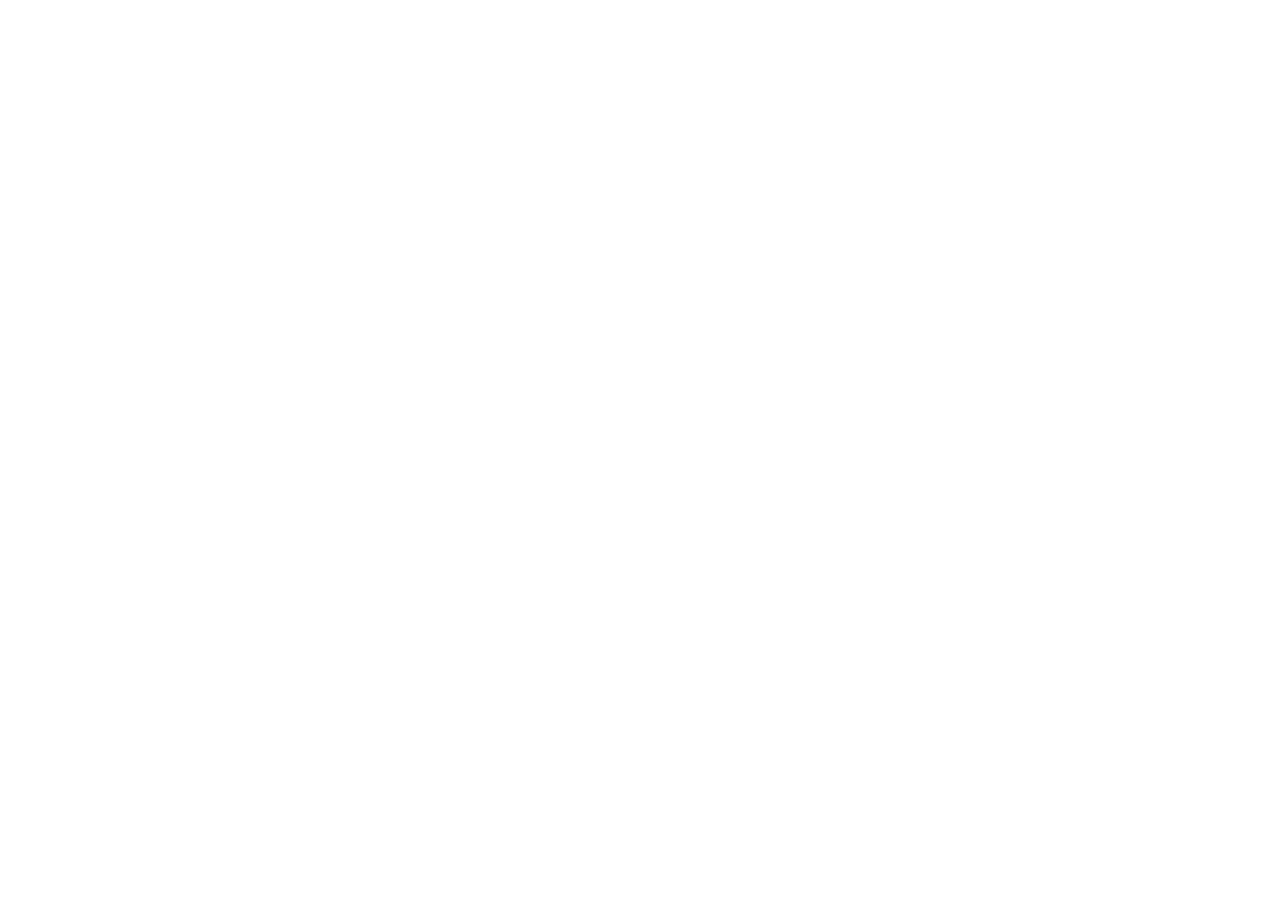
==== index.html @ da97d0c1 "first commit" ====
<!DOCTYPE html>
<html lang="en">
<head>
    <meta charset="UTF-8">
    <meta name="viewport" content="width=device-width, initial-scale=1.0">
    <title>Document</title>
</head>
<body>
    
</body>
</html>
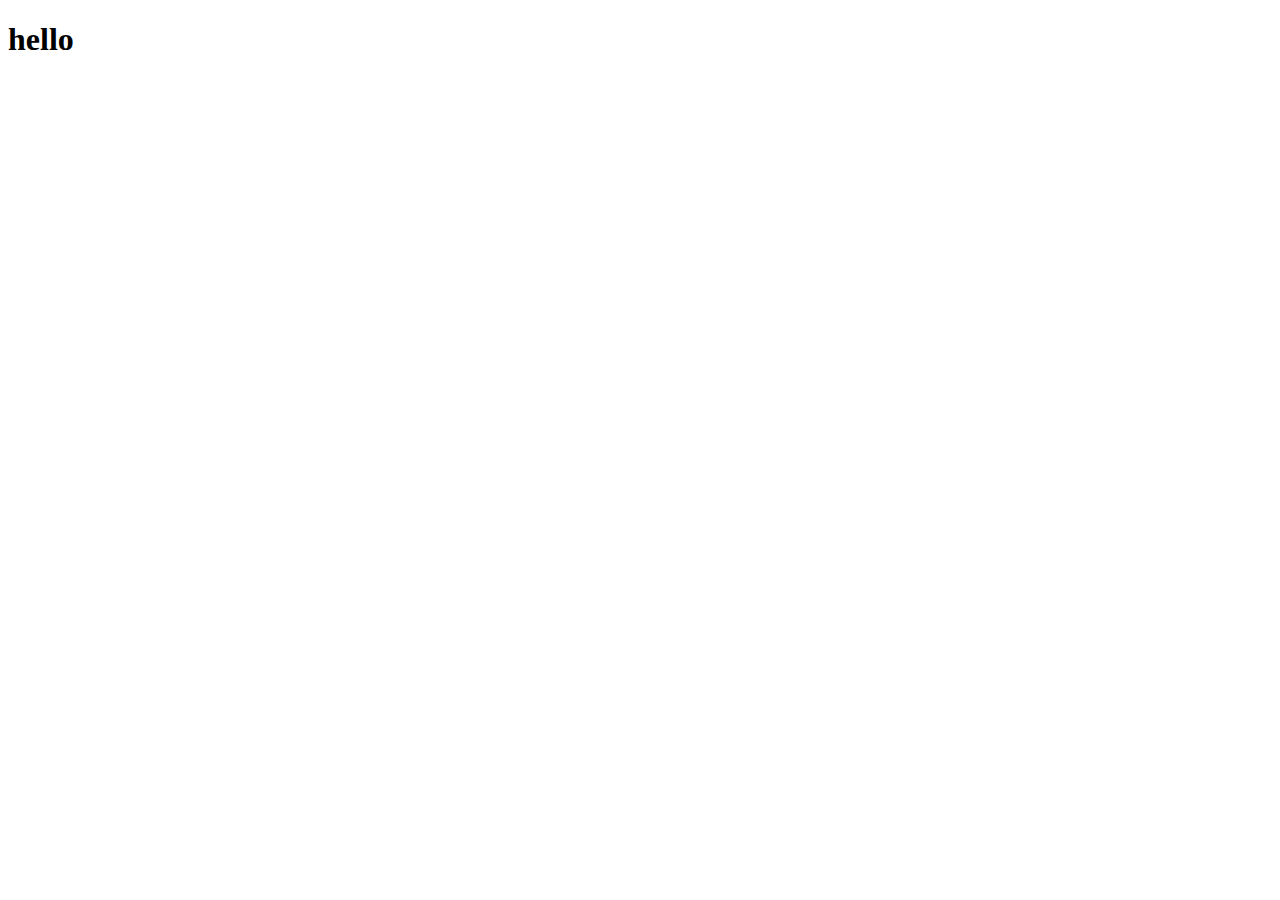
==== commit e47c659f: "add heading" ====
--- a/index.html
+++ b/index.html
@@ -6,6 +6,6 @@
     <title>Document</title>
 </head>
 <body>
-    
+    <h1>hello</h1>
 </body>
 </html>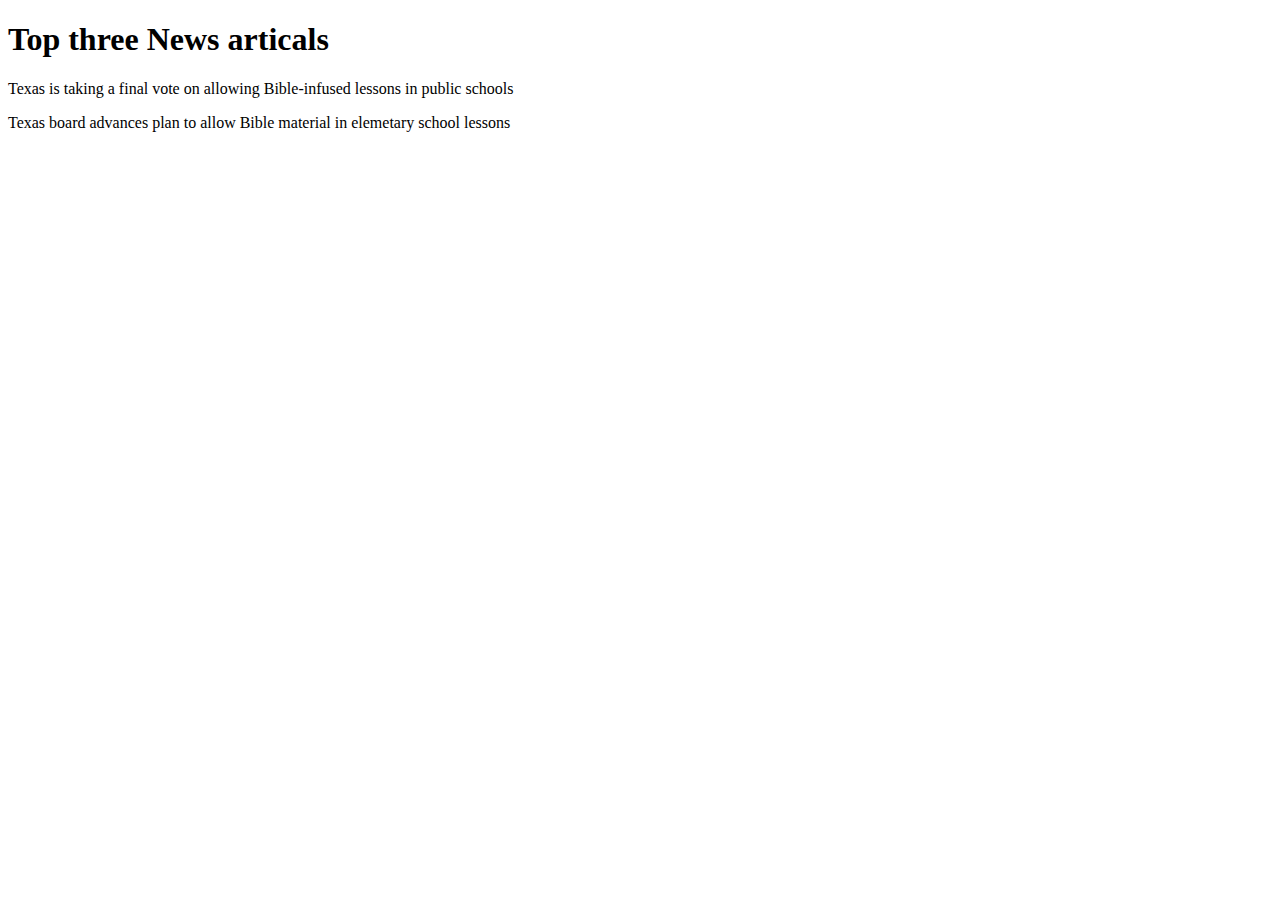
==== commit a30ef5e1: "started lab" ====
--- a/index.html
+++ b/index.html
@@ -3,9 +3,14 @@
 <head>
     <meta charset="UTF-8">
     <meta name="viewport" content="width=device-width, initial-scale=1.0">
-    <title>Document</title>
+    <title>News</title>
 </head>
 <body>
-    <h1>hello</h1>
-</body>
+    <h1>Top three News articals</h1>
+    <p><Speaker Johnson declares support for banning Sarah McBride's access to women's restrooms
+    </p>
+<p>Texas is taking a final vote on allowing Bible-infused lessons in public schools</p>
+
+</body>    <p>Texas board advances plan to allow Bible material in elemetary school lessons</p>
+
 </html>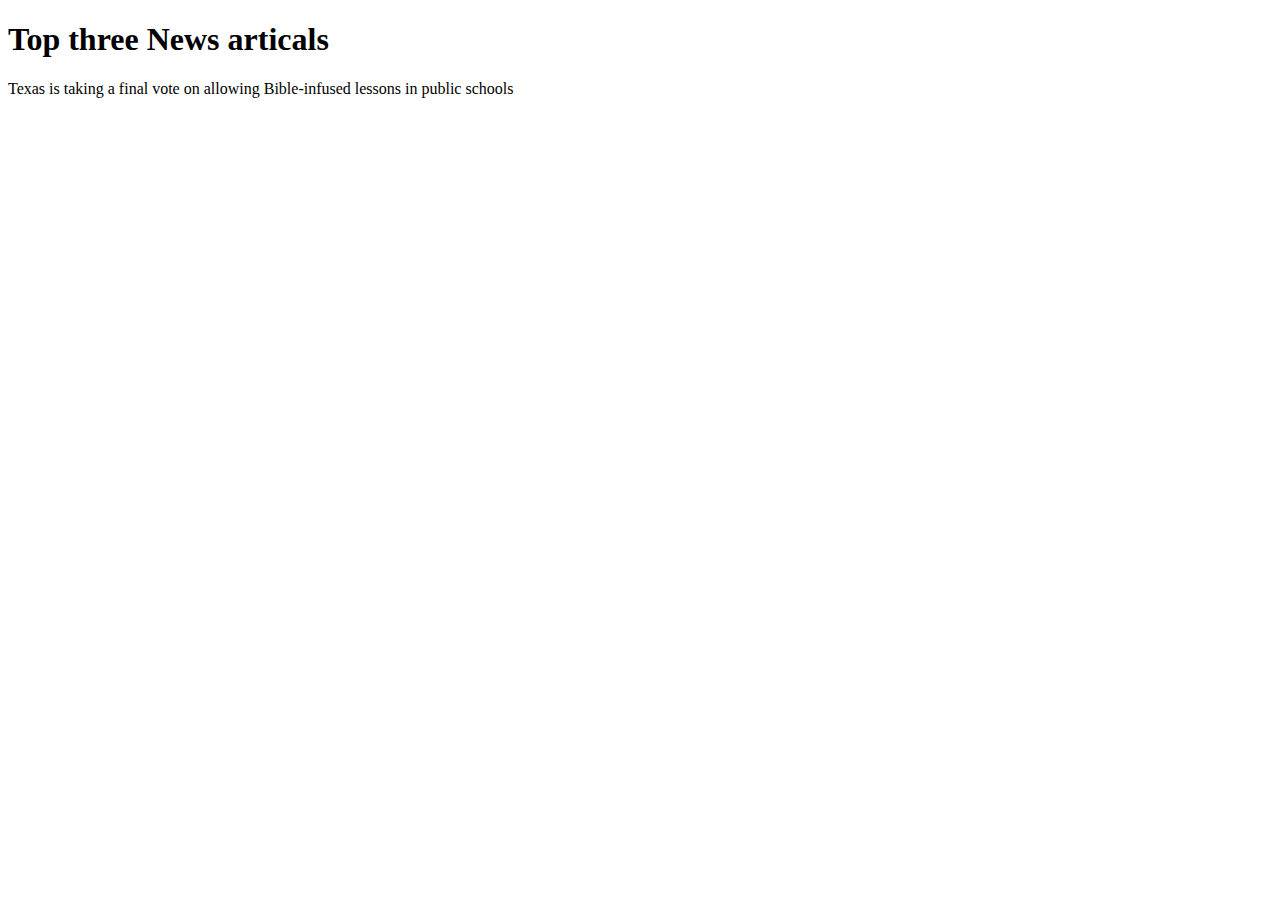
==== commit 1c339c35: "changed p inside body" ====
--- a/index.html
+++ b/index.html
@@ -1,16 +1,24 @@
 <!DOCTYPE html>
 <html lang="en">
+
 <head>
     <meta charset="UTF-8">
     <meta name="viewport" content="width=device-width, initial-scale=1.0">
     <title>News</title>
 </head>
+
 <body>
     <h1>Top three News articals</h1>
-    <p><Speaker Johnson declares support for banning Sarah McBride's access to women's restrooms
-    </p>
-<p>Texas is taking a final vote on allowing Bible-infused lessons in public schools</p>
+    <p>
+        <Speaker Johnson declares support for banning Sarah McBride's access to women's restrooms </p>
+            <p>Texas is taking a final vote on allowing Bible-infused lessons in public schools</p>
 
-</body>    <p>Texas board advances plan to allow Bible material in elemetary school lessons</p>
+
+
+
+
+
+</body>
+
 
 </html>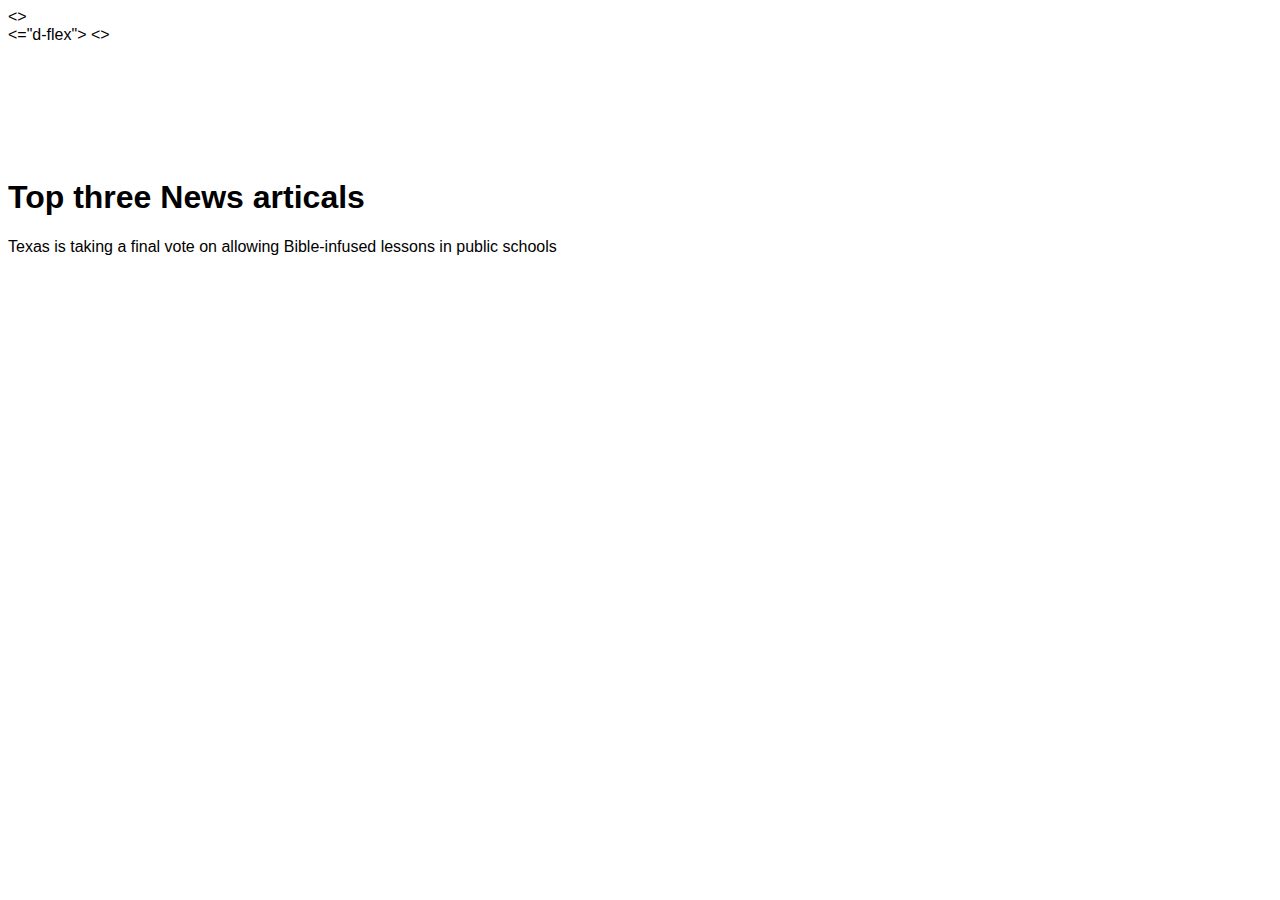
==== commit efc0e430: "added sections and css" ====
--- a/index.html
+++ b/index.html
@@ -5,9 +5,32 @@
     <meta charset="UTF-8">
     <meta name="viewport" content="width=device-width, initial-scale=1.0">
     <title>News</title>
+    <link rel="stylesheet" href="styles.css">
 </head>
 
-<body>
+<>
+    <header></header>
+    <="d-flex">
+        <>
+        <Section> 
+            <h2></h2>
+            <img src="" alt="">
+            <p></p>
+        </Section>
+        <section>
+            <h2></h2>
+            <img src="" alt="">
+            <p></p>
+        </section>
+        <section>
+            <h2></h2>
+            <img src="" alt="">
+            <p></p>
+        </section>
+    </div>
+        
+    </main>
+    <footer></footer>
     <h1>Top three News articals</h1>
     <p>
         <Speaker Johnson declares support for banning Sarah McBride's access to women's restrooms </p>
--- a/styles.css
+++ b/styles.css
@@ -0,0 +1,13 @@
+body { 
+    font-family:Arial, Helvetica, sans-serif;
+
+}
+
+main {
+    background-color: blue;
+    font-family: 'Courier New', Courier, monospace;
+}
+
+.d-flex {
+    display: flex;
+}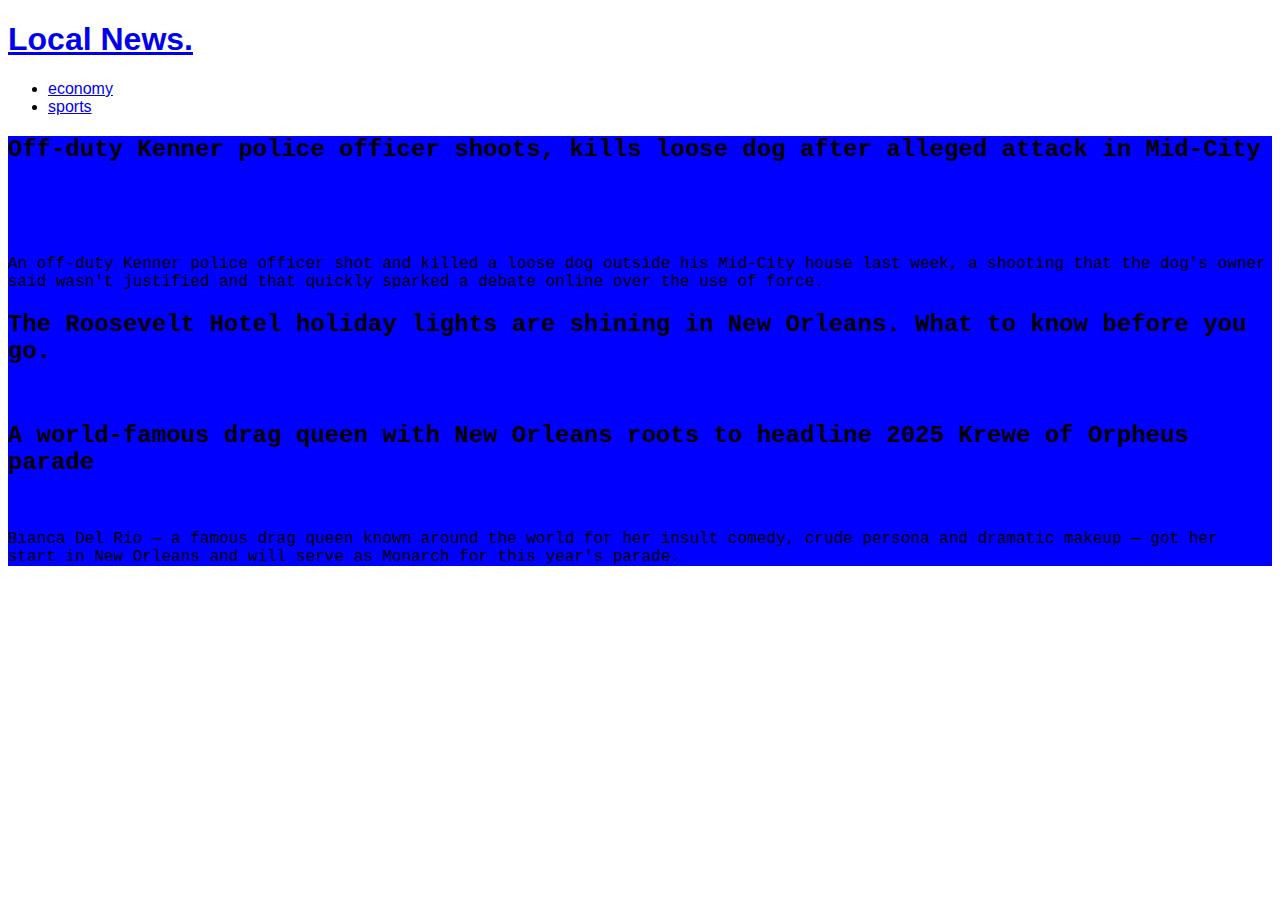
==== commit 954124cd: "Added text" ====
--- a/index.html
+++ b/index.html
@@ -5,40 +5,51 @@
     <meta charset="UTF-8">
     <meta name="viewport" content="width=device-width, initial-scale=1.0">
     <title>News</title>
+    <a href="economy" economy.html">
+    <a href="sports" sports.html">
     <link rel="stylesheet" href="styles.css">
 </head>
 
-<>
-    <header></header>
-    <="d-flex">
-        <>
+
+    <header>
+        <h1>
+            Local News.
+        </h1>
+        <ul>
+        <li><a href="economy.html">economy</a></li>
+        <li><a href="sports.html">sports</a></li>
+        </ul>
+      
+
+    </header>
+
+<main>
+
+
+        
         <Section> 
-            <h2></h2>
+            <h2>Off-duty Kenner police officer shoots, kills loose dog after alleged attack in Mid-City</h2>
             <img src="" alt="">
             <p></p>
         </Section>
         <section>
             <h2></h2>
-            <img src="" alt="">
-            <p></p>
+            <img src="https://bloximages.newyork1.vip.townnews.com/nola.com/content/tncms/assets/v3/editorial/d/20/d20e1ace-b116-11ef-8345-9bb188954186/674e6229d853d.image.png?crop=1120%2C630%2C6%2C373&resize=640%2C360&order=crop%2Cresize" alt="">
+            <p>An off-duty Kenner police officer shot and killed a loose dog outside his Mid-City house last week, a shooting that the dog's owner said wasn't justified and that quickly sparked a debate online over the use of force. </p>
         </section>
         <section>
-            <h2></h2>
-            <img src="" alt="">
-            <p></p>
+            <h2>The Roosevelt Hotel holiday lights are shining in New Orleans. What to know before you go.</h2>
+            <img src="https://bloximages.newyork1.vip.townnews.com/nola.com/content/tncms/assets/v3/editorial/f/24/f24f7fa8-ab35-11ef-a794-fb5f66bc1d92/67448385d590c.image.jpg?resize=640%2C427" alt="">
+            <p><The holiday lights display at Roosevelt Hotel in New Orleans has dazzled locals and tourists and alike for years and is often ranked as one of the best Christmas displays in the U.S.
+
+                With 112,000 sparkling lights and elegant, snow-dusted Christmas trees lining the lobby, it's no wonder why the hall transforms into a holiday hotspot./p>
         </section>
-    </div>
-        
+    <h2>A world-famous drag queen with New Orleans roots to headline 2025 Krewe of Orpheus parade</h2>
+        <img src="https://bloximages.newyork1.vip.townnews.com/nola.com/content/tncms/assets/v3/editorial/5/77/577011b4-2870-11ec-ba79-5bad972b2b9b/5d14f77cd7fad.image.jpg?crop=650%2C368%2C4%2C28&resize=640%2C362&order=crop%2Cresize" alt="">
+        <p>Bianca Del Rio — a famous drag queen known around the world for her insult comedy, crude persona and dramatic makeup — got her start in New Orleans and will serve as Monarch for this year's parade. </p>
     </main>
     <footer></footer>
-    <h1>Top three News articals</h1>
-    <p>
-        <Speaker Johnson declares support for banning Sarah McBride's access to women's restrooms </p>
-            <p>Texas is taking a final vote on allowing Bible-infused lessons in public schools</p>
-
-
-
-
+  
 
 
 </body>
--- a/styles.css
+++ b/styles.css
@@ -1,13 +1,20 @@
-body { 
-    font-family:Arial, Helvetica, sans-serif;
-
+body {
+  font-family: Arial, Helvetica, sans-serif;
 }
 
 main {
-    background-color: blue;
-    font-family: 'Courier New', Courier, monospace;
+  background-color: blue;
+  font-family: "Courier New", Courier, monospace;
 }
 
 .d-flex {
-    display: flex;
-}+  display: flex;
+}
+p.a {
+  font: 50px Arial, sans-serif;
+}
+
+p.b {
+  font: italic small-caps bold 35px/30px Georgia, serif;
+}
+
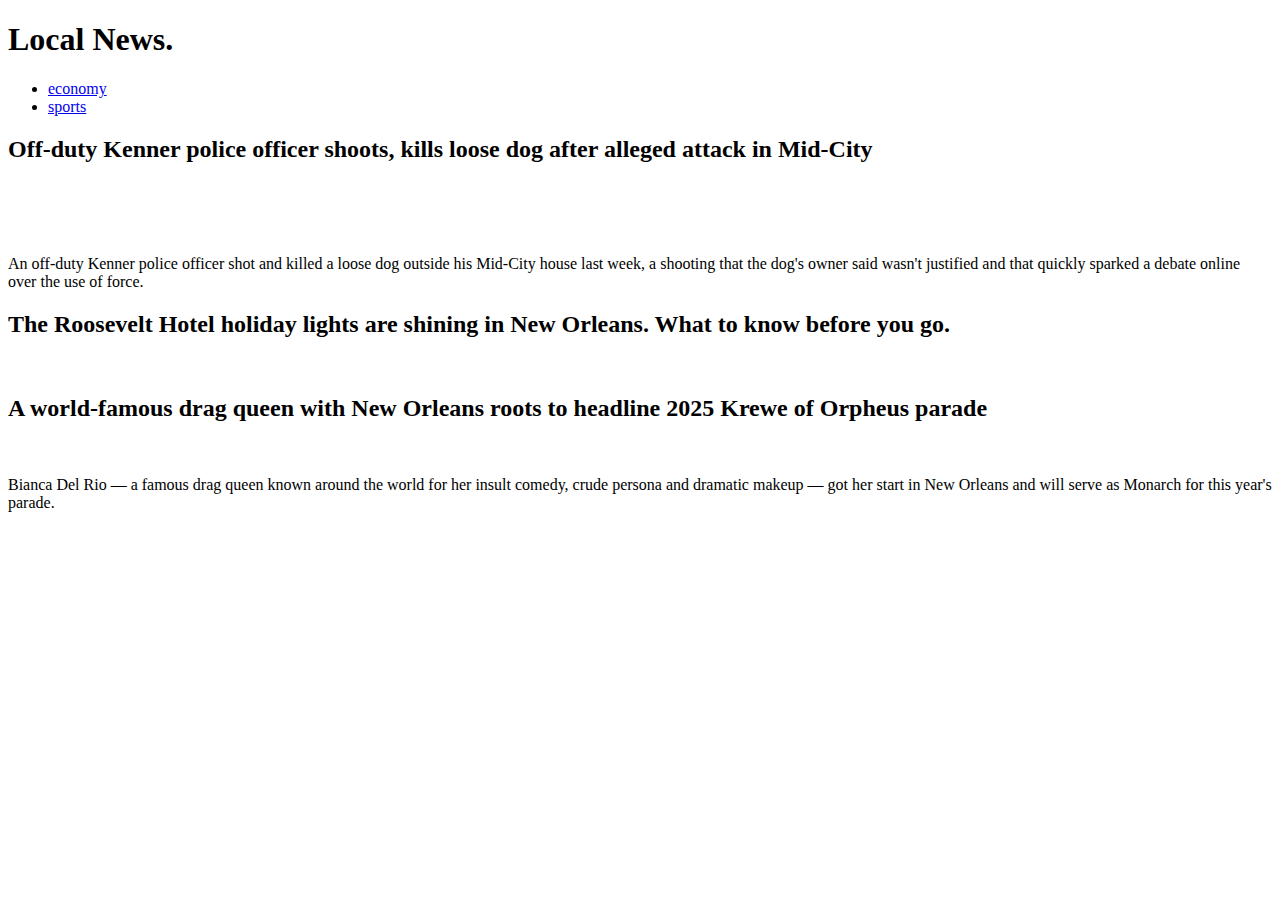
==== commit 2515a740: "added nav" ====
--- a/index.html
+++ b/index.html
@@ -5,9 +5,7 @@
     <meta charset="UTF-8">
     <meta name="viewport" content="width=device-width, initial-scale=1.0">
     <title>News</title>
-    <a href="economy" economy.html">
-    <a href="sports" sports.html">
-    <link rel="stylesheet" href="styles.css">
+   
 </head>
 
 
